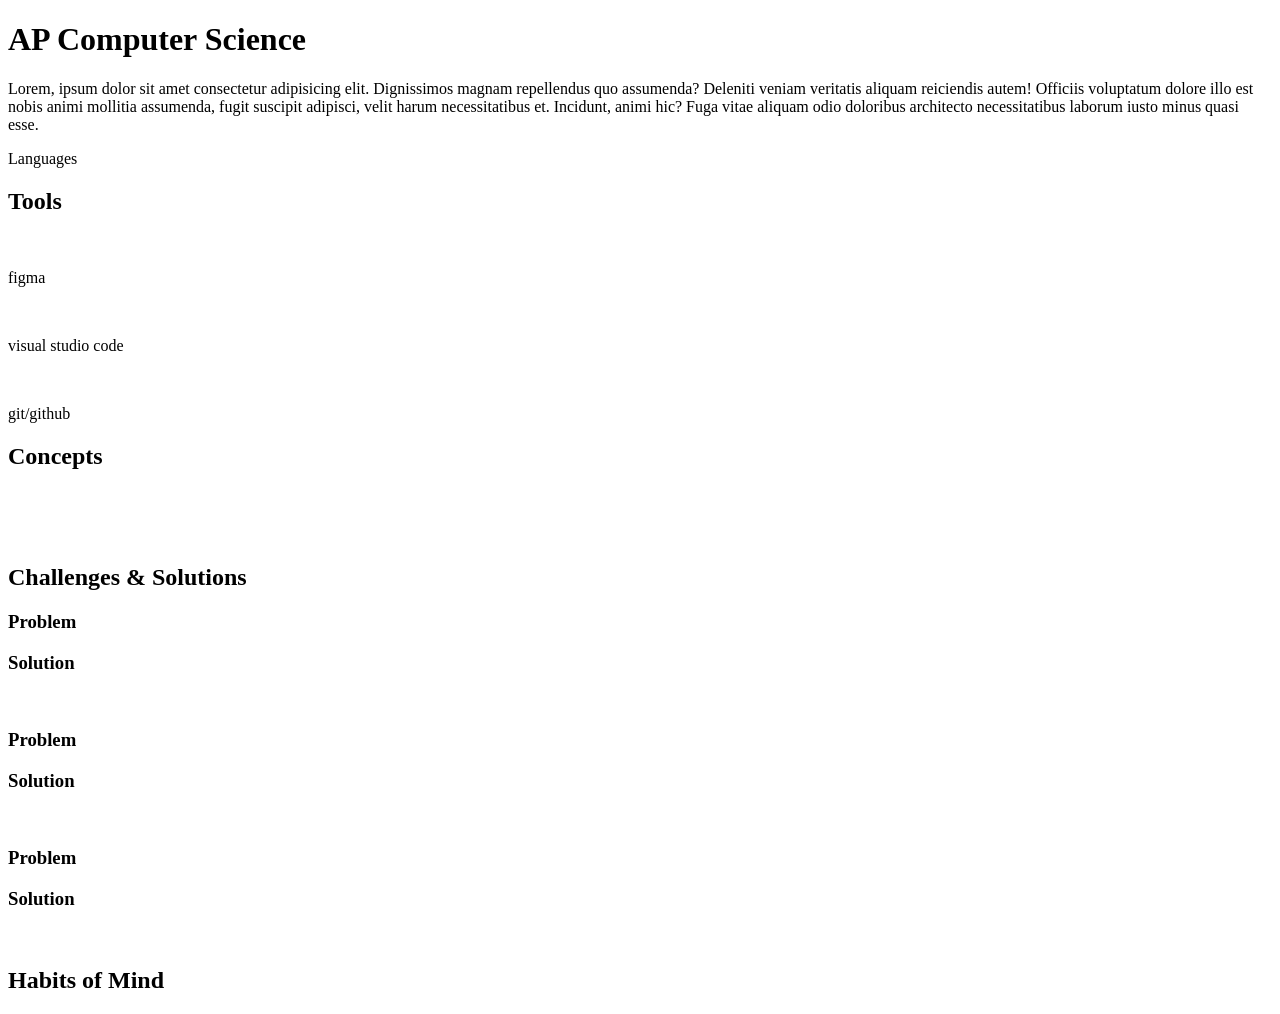
==== apCs.html @ 687ceeaf "Created base html for projects and index" ====
<!DOCTYPE html>
<html lang="en">

<head>
    <meta charset="UTF-8">
    <meta name="viewport" content="width=device-width, initial-scale=1.0">
    <title>Web Application</title>
</head>

<body>
    <header class="hero">
        <h1>AP Computer Science</h1>
        <p>Lorem, ipsum dolor sit amet consectetur adipisicing elit. Dignissimos magnam repellendus quo assumenda?
            Deleniti veniam veritatis aliquam reiciendis autem! Officiis voluptatum dolore illo est nobis animi mollitia
            assumenda, fugit suscipit adipisci, velit harum necessitatibus et. Incidunt, animi hic? Fuga vitae aliquam
            odio doloribus architecto necessitatibus laborum iusto minus quasi esse.</p>
    </header>

    <div class="languages">
        <span>Languages</span>
        <!-- insert the language logos -->
    </div>

    <section class="tools">
        <h2>Tools</h2>
        <div class="tool">
            <img src="" alt="">
            <p>figma</p>
        </div>
        <div class="tool">
            <img src="" alt="">
            <p>visual studio code</p>
        </div>
        <div class="tool">
            <img src="" alt="">
            <p>git/github</p>
        </div>
    </section>

    <section class="concepts">
        <h2>Concepts</h2>
        <div>
            <img src="" alt="">
            <h3></h3>
            <p></p>
        </div>
        <div>
            <img src="" alt="">
            <h3></h3>
            <p></p>
        </div>
    </section>

    <section class="challenges">
        <h2>Challenges & Solutions</h2>
        <div>
            <h3>Problem</h3>
            <p></p>

            <h3>Solution</h3>
            <img src="" alt="">
            <p></p>
        </div>

        <div>
            <h3>Problem</h3>
            <p></p>

            <h3>Solution</h3>
            <img src="" alt="">
            <p></p>
        </div>

        <div>
            <h3>Problem</h3>
            <p></p>

            <h3>Solution</h3>
            <img src="" alt="">
            <p></p>
        </div>
    </section>

    <section class="habitsOfMind">
        <h2>Habits of Mind</h2>
        <h3></h3>
        <p></p>
        <h3></h3>
        <p></p>
    </section>


</body>
</html>
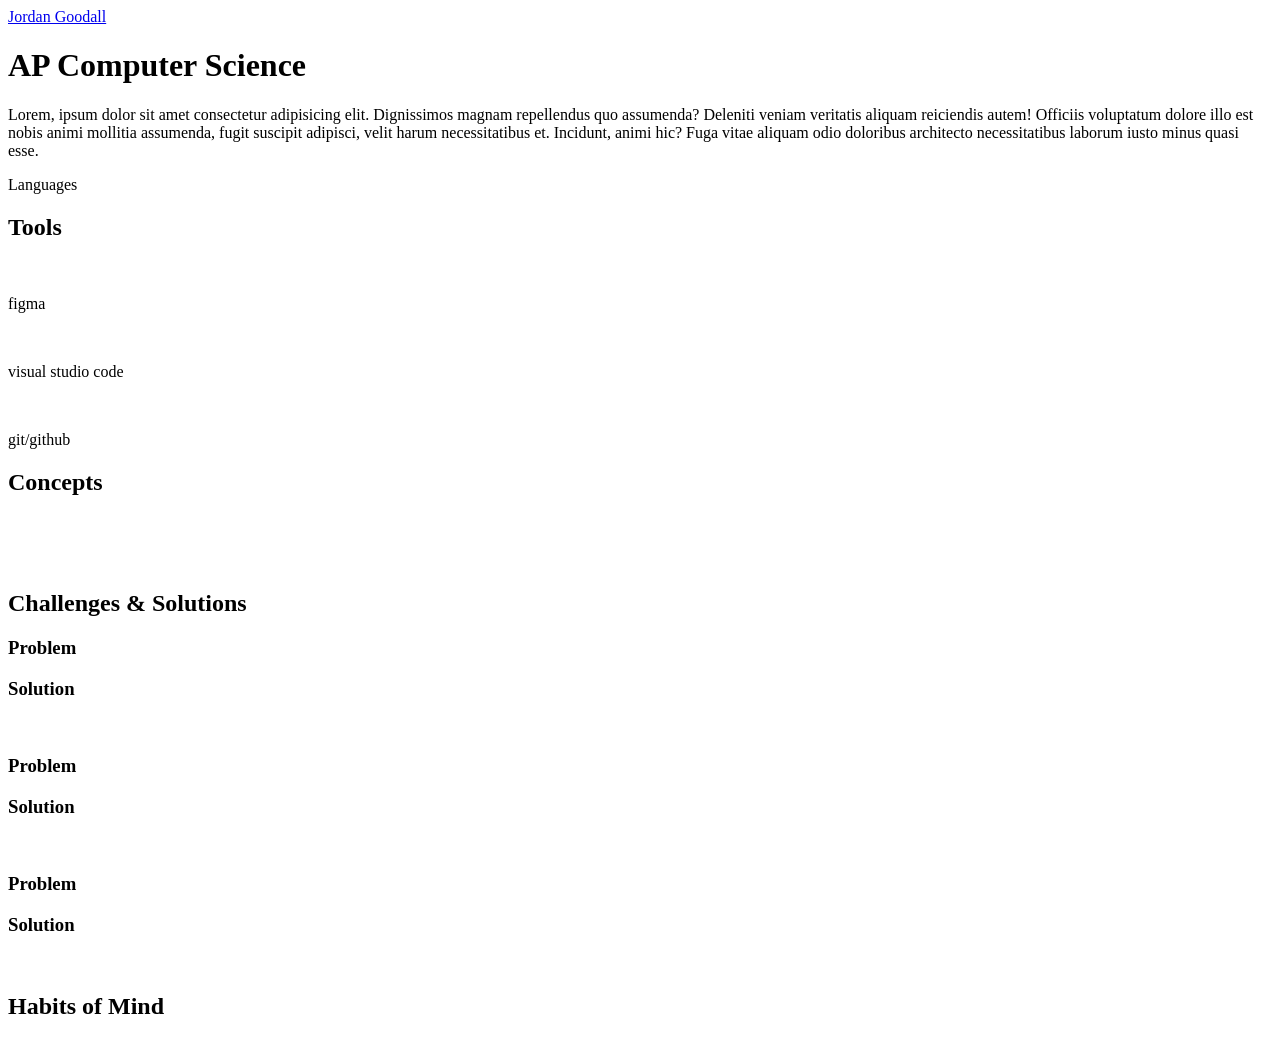
==== commit e09cc661: "Basic HTML for all pages" ====
--- a/apCs.html
+++ b/apCs.html
@@ -8,6 +8,9 @@
 </head>
 
 <body>
+    <nav>
+        <a href="index.html">Jordan Goodall</a>
+    </nav>
     <header class="hero">
         <h1>AP Computer Science</h1>
         <p>Lorem, ipsum dolor sit amet consectetur adipisicing elit. Dignissimos magnam repellendus quo assumenda?
@@ -91,4 +94,5 @@
 
 
 </body>
+
 </html>
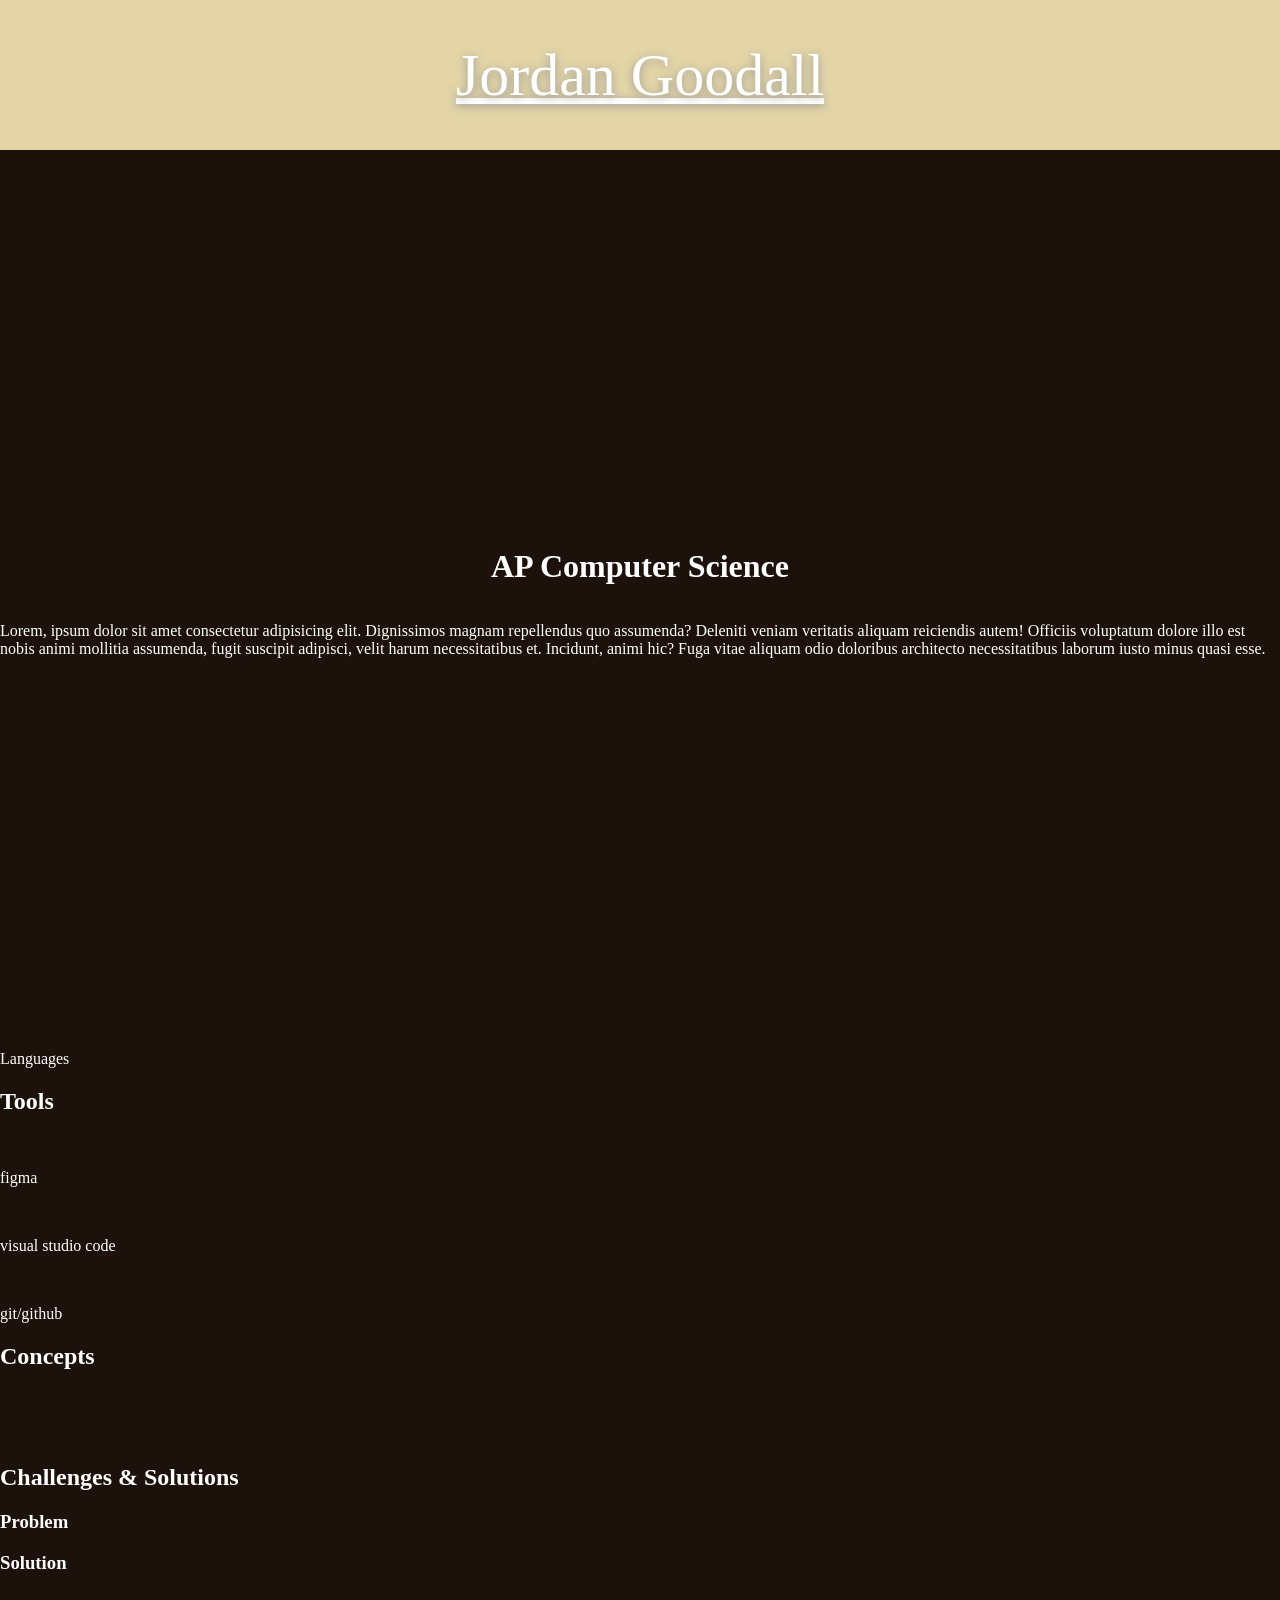
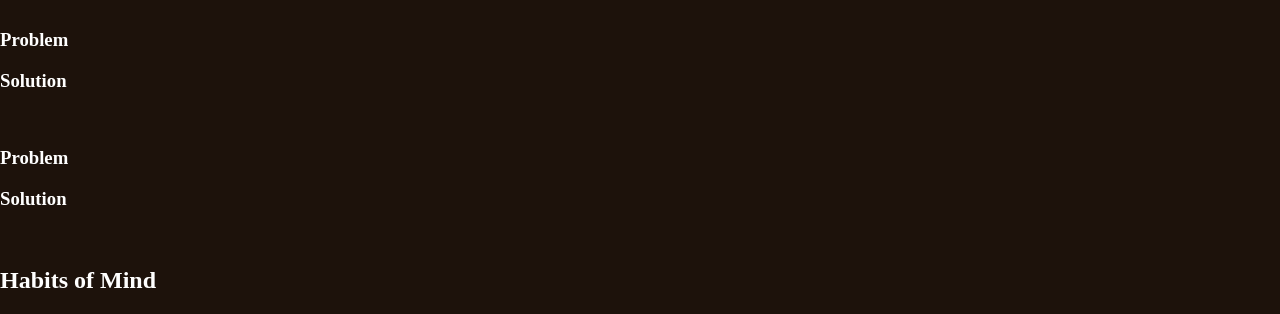
==== commit cc16787e: "linked css to pages" ====
--- a/apCs.html
+++ b/apCs.html
@@ -5,10 +5,11 @@
     <meta charset="UTF-8">
     <meta name="viewport" content="width=device-width, initial-scale=1.0">
     <title>Web Application</title>
+    <link rel="stylesheet" href="style.css">
 </head>
 
 <body>
-    <nav>
+    <nav class="topNav">
         <a href="index.html">Jordan Goodall</a>
     </nav>
     <header class="hero">
--- a/style.css
+++ b/style.css
@@ -0,0 +1,131 @@
+body {
+    color: white;
+    background-color: #1D120B;
+    margin: 0;
+}
+
+.topNav {
+    display: flex;
+    align-items: center;
+    justify-content: center;
+    height: 150px;
+    background-color: #E4D5A7;
+
+    & a {
+        color: white;
+        font-size: clamp(2.25rem, 3.75rem, 5.25rem);
+        text-shadow: 0 2px 10px rgb(149, 149, 149);
+
+        &:hover {
+            transform: scale(1.15);
+            text-decoration: underline;
+            text-shadow: 0 0 7px white;
+            transition: transform ease-in-out .1s;
+        }
+    }
+
+}
+
+.hero {
+    display: flex;
+    flex-direction: column;
+    justify-content: center;
+    align-items: center;
+    height: 100vh;
+    width: 100vw;
+
+    & section {
+        display: flex;
+        flex-direction: column;
+        align-items: center;
+        width: 65%;
+
+        & h1 {
+            color: #6DB1BF;
+            font-size: clamp(2.25rem, 3.75rem, 5.25rem);
+            text-shadow: 0 2px 10px rgb(149, 149, 149);
+        }
+
+        & p {
+            font-size: clamp(.75rem, 2rem, 2.75rem);
+            word-spacing: 3px;
+        }
+    }
+}
+
+.categories {
+    display: flex;
+    flex-direction: column;
+    height: 125vh;
+
+    & header {
+        display: flex;
+        justify-content: center;
+        background-color: #E4D5A7;
+        align-items: center;
+        width: 100%;
+        padding: 2.5% 0 2.5%;
+
+
+        & h2 {
+            padding-left: 10%;
+            font-size: 4rem;
+            text-shadow: 0 2px 3px black;
+        }
+    }
+
+    & .links {
+        display: flex;
+        align-items: center;
+        justify-content: space-around;
+        margin-top: 10%;
+
+        & .link {
+            display: flex;
+            flex-direction: column;
+            align-items: center;
+
+            & h3 {
+                font-size: clamp(1rem, 1.5rem, 1.75rem);
+                color: white;
+                text-decoration: underline;
+                margin-top: 7%;
+            }
+
+            &:hover {
+                transform: scale(1.15);
+                text-shadow: 0 4px 10px white;
+                transition: transform ease-in-out .1s;
+            }
+        }
+    }
+}
+
+.resume {
+
+    & a {
+        display: flex;
+        align-items: center;
+        justify-content: center;
+        background-color: #6DB1BF;
+        padding: 7.5%;
+
+        & h2 {
+            margin-left: 3%;
+            font-size: clamp(3rem, 4.5rem, 6rem);
+            color: white;
+        }
+
+
+        &:hover {
+            & h2 {
+                transform: scale(1.15);
+                text-decoration: underline;
+                text-shadow: 0 0 7px white;
+                transition: transform ease-in-out .1s;
+            }
+
+        }
+    }
+
+}
